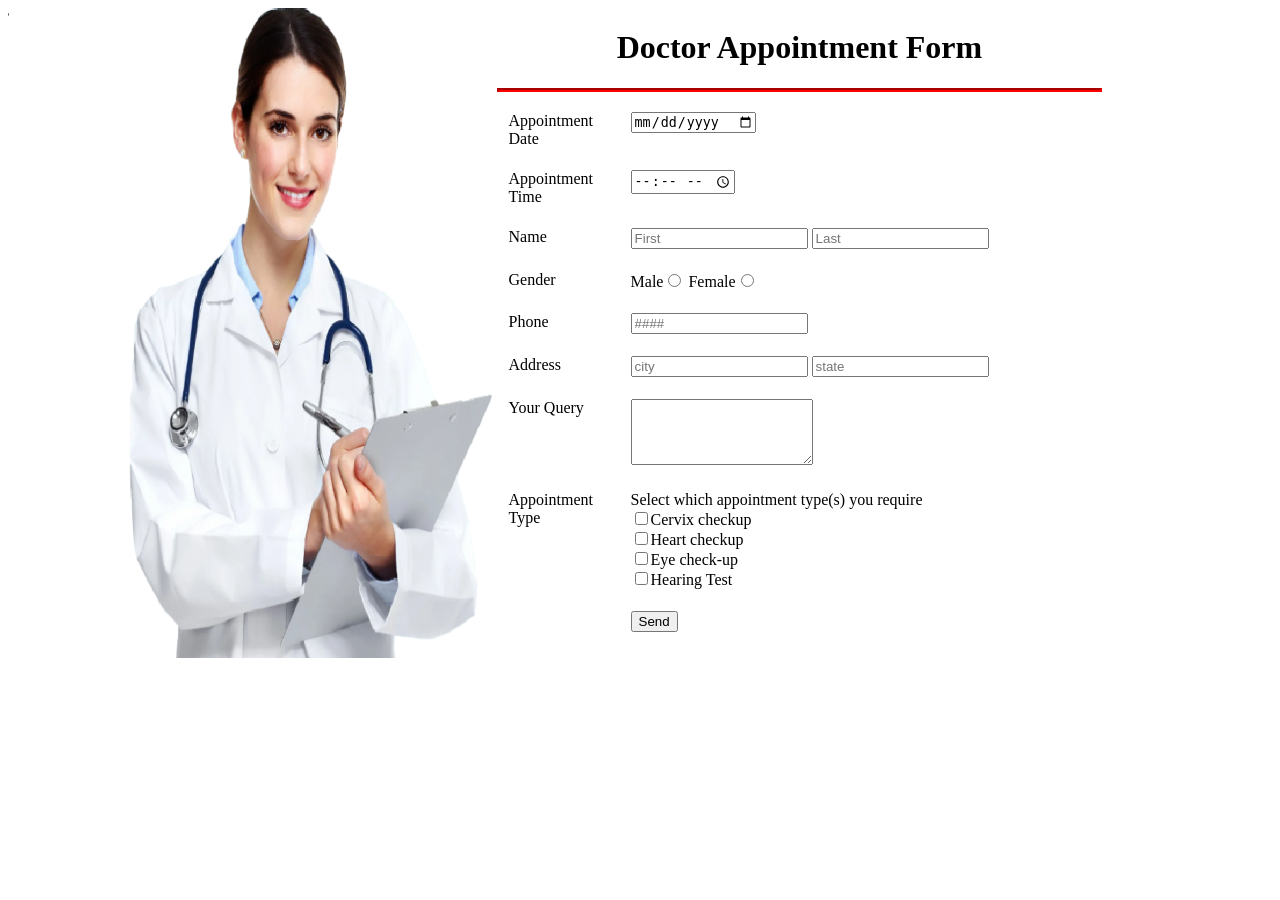
==== task 1/Task 1.1/index.html @ 8716301f "Initial commit of NTI tasks" ====
<!DOCTYPE html>
<head>
    <link rel="stylesheet" href="style.css">
</head>
<body>
    <div class="parent">
        <!-- split the screen into right and left divs -->
        <!-- left==>img
        right==>doctor appoinment info -->
        <div class="left">
        <img src="images/image.png">
        </div>
        <div class="right">
        <h1>Doctor Appointment Form</h1>
        <hr>
        <!-- two rows table
        first row the title
        second row the inputs -->
        <table>
            <tr>
                <td>Appointment Date</td>
                <td><input type="date" name="date" placeholder="Appointment Date"></td>
            </tr>
            <tr>
                <td>Appointment Time</td>
                <td><input type="time" name="time" placeholder="Appointment time"></td>
            </tr>
            <tr>
                <td>Name</td>
                <td>
                    <input type="text" name="first-name" placeholder="First"> 
                    <input type="text" name="last-name" placeholder="Last"> 
                </td>
            </tr>
            <tr>
                <td>Gender</td>
                <td>
                    <span>Male</span><input type="radio" name="gender" value="male">
                    <span>Female</span><input type="radio" name="gender" value="female"></td>
            </tr>
            <tr>
                <td>Phone</td>
                <td><input type="number" name="phone-number" placeholder="####"></td>
            </tr>
            <tr>
                <td>Address</td>
                <td>
                    <input type="text" name="city" placeholder="city">
                    <input type="text" name="state" placeholder="state">
                </td>
            </tr>
            <tr>
                <td>Your Query</td>
                <td><textarea rows="4"></textarea></td>
            </tr>
            <tr>
                <td>Appointment Type</td>
                <td>
                    <label>Select which appointment type(s) you require</label>
                    <br>
                    <input type="checkbox" name="checkup" value="Cervix checkup"><span>Cervix checkup</span>
                    <br>
                    <input type="checkbox" name="checkup" value="Heart checkup"><span>Heart checkup</span>
                    <br>
                    <input type="checkbox" name="checkup" value="Eye check-up"><span>Eye check-up</span>
                    <br>
                    <input type="checkbox" name="checkup" value="Hearing Test"><span>Hearing Test</span>
                    <br>
                </td>
            </tr>
            <tr>
                <td></td>
                <td><button>Send</button></td>
            </tr>
        </table>
        </div>
   </div>
</body>
</html>
---- task 1/Task 1.1/style.css ----
div{
    display: inline-block;
}

img{
    width: 100%;
    height: 100%;
}

h1{
    text-align: center;
  
}
hr{
    border-color: red;
    border-width: 2px;
}

.parent {
    height: 650px;
}
.left{
    width: 40%;
    height: 100%;
}
.right{
    display: inline-block;
    vertical-align: top;
    width:50%
}

td{
    vertical-align: top;
    padding: 10px 10px;
}

td:first-child {
    width: 100px;
}
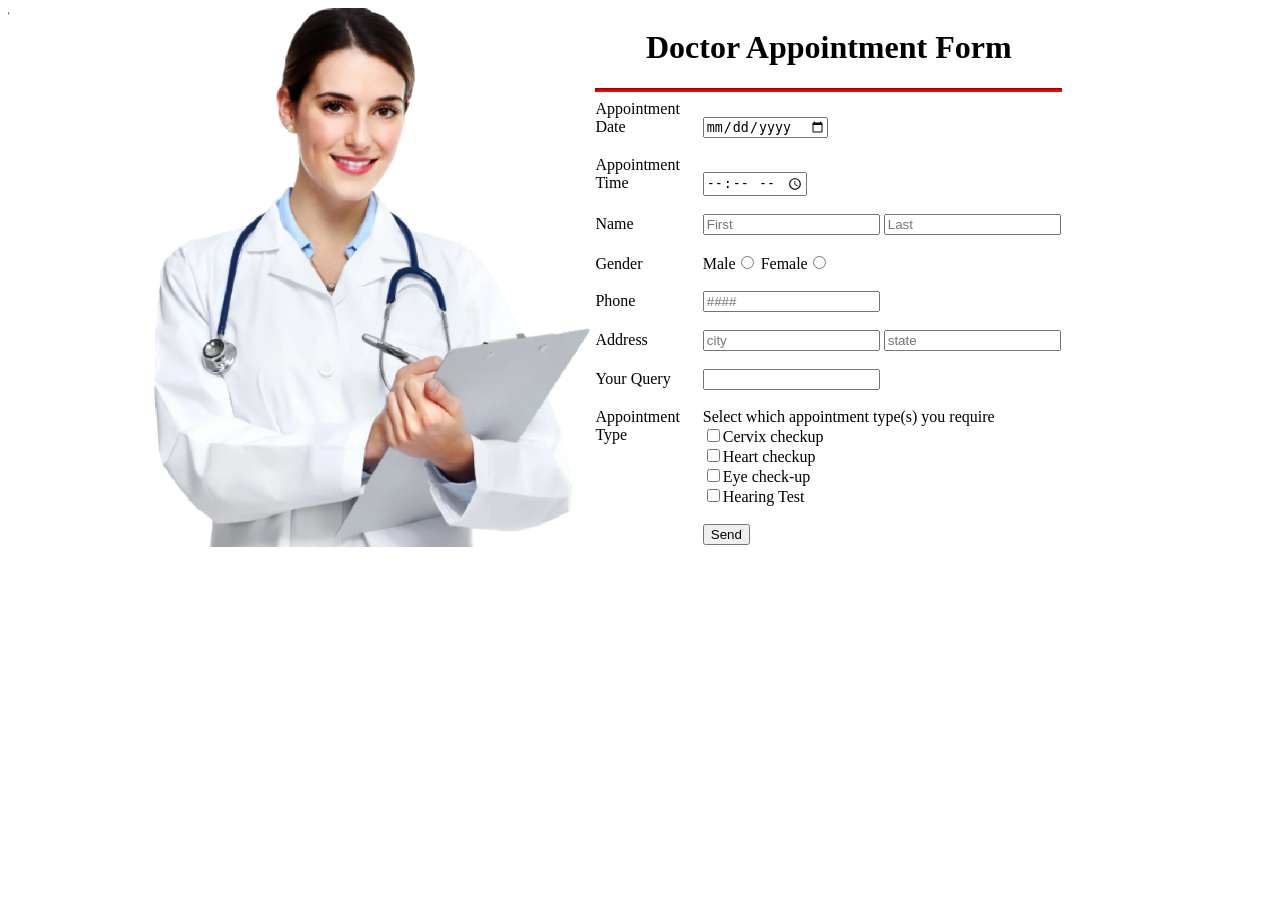
==== commit b0101296: "modified version" ====
--- a/task 1/Task 1.1/index.html
+++ b/task 1/Task 1.1/index.html
@@ -4,75 +4,77 @@
 </head>
 <body>
     <div class="parent">
-        <!-- split the screen into right and left divs -->
-        <!-- left==>img
-        right==>doctor appoinment info -->
+        <div class="right">
+        <img src="images/image.png" width="30%" height="100%">
+        </div>
         <div class="left">
-        <img src="images/image.png">
-        </div>
-        <div class="right">
         <h1>Doctor Appointment Form</h1>
         <hr>
-        <!-- two rows table
-        first row the title
-        second row the inputs -->
-        <table>
-            <tr>
-                <td>Appointment Date</td>
-                <td><input type="date" name="date" placeholder="Appointment Date"></td>
-            </tr>
-            <tr>
-                <td>Appointment Time</td>
-                <td><input type="time" name="time" placeholder="Appointment time"></td>
-            </tr>
-            <tr>
-                <td>Name</td>
-                <td>
-                    <input type="text" name="first-name" placeholder="First"> 
-                    <input type="text" name="last-name" placeholder="Last"> 
-                </td>
-            </tr>
-            <tr>
-                <td>Gender</td>
-                <td>
-                    <span>Male</span><input type="radio" name="gender" value="male">
-                    <span>Female</span><input type="radio" name="gender" value="female"></td>
-            </tr>
-            <tr>
-                <td>Phone</td>
-                <td><input type="number" name="phone-number" placeholder="####"></td>
-            </tr>
-            <tr>
-                <td>Address</td>
-                <td>
-                    <input type="text" name="city" placeholder="city">
-                    <input type="text" name="state" placeholder="state">
-                </td>
-            </tr>
-            <tr>
-                <td>Your Query</td>
-                <td><textarea rows="4"></textarea></td>
-            </tr>
-            <tr>
-                <td>Appointment Type</td>
-                <td>
-                    <label>Select which appointment type(s) you require</label>
-                    <br>
-                    <input type="checkbox" name="checkup" value="Cervix checkup"><span>Cervix checkup</span>
-                    <br>
-                    <input type="checkbox" name="checkup" value="Heart checkup"><span>Heart checkup</span>
-                    <br>
-                    <input type="checkbox" name="checkup" value="Eye check-up"><span>Eye check-up</span>
-                    <br>
-                    <input type="checkbox" name="checkup" value="Hearing Test"><span>Hearing Test</span>
-                    <br>
-                </td>
-            </tr>
-            <tr>
-                <td></td>
-                <td><button>Send</button></td>
-            </tr>
-        </table>
+            <form>
+            <div class="item">
+            <label>Appointment Date</label>
+            </div>
+            <input type="date" name="date" placeholder="Appointment Date">
+            <br>
+            <br>
+            <div class="item">
+            <label>Appointment Time</label>
+            </div>
+            <input type="time" name="time" placeholder="Appointment Time">
+            <br>
+            <br>
+            <div class="item">
+            <label>Name</label>
+            </div>
+            <input type="text" name="first-name" placeholder="First">
+            <input type="text" name="last-name" placeholder="Last">
+            <br>
+            <br>
+            <div class="item">
+            <label>Gender</label>
+            </div>
+            <span>Male</span><input type="radio" name="gender" value="male">
+            <span>Female</span><input type="radio" name="gender" value="female">
+            <br>
+            <br>
+            <div class="item">
+            <label>Phone</label>
+            </div>
+            <input type="number" name="phone-number" placeholder="####">
+            <br>
+            <br>
+            <div class="item">
+            <label>Address</label>
+            </div>
+            <input type="text" name="city" placeholder="city">
+            <input type="text" name="state" placeholder="state">
+            <br>
+            <br>
+            <div class="item">
+            <label>Your Query</label>
+            </div>
+            <input type="query" name="query">
+            <br>
+            <br>
+            <div class="item">
+            <label>Appointment Type</label>
+            </div>
+            <div class="item2">
+            <label>Select which appointment type(s) you require</label>
+            <br>
+            <input type="checkbox" name="checkup" value="Cervix checkup"><span>Cervix checkup</span>
+            <br>
+            <input type="checkbox" name="checkup" value="Heart checkup"><span>Heart checkup</span>
+            <br>
+            <input type="checkbox" name="checkup" value="Eye check-up"><span>Eye check-up</span>
+            <br>
+            <input type="checkbox" name="checkup" value="Hearing Test"><span>Hearing Test</span>
+            <br>
+            <br>
+            <button>Send</button>
+            </div>
+            </form>
+        </div>
         </div>
    </div>
 </body>
--- a/task 1/Task 1.1/style.css
+++ b/task 1/Task 1.1/style.css
@@ -29,6 +29,16 @@
     width:50%
 }
 
+.item{
+    width: 20%;
+    padding-right: 10px;
+}
+
+.item2{
+    width: 70%;
+    vertical-align: top;
+}
+
 td{
     vertical-align: top;
     padding: 10px 10px;
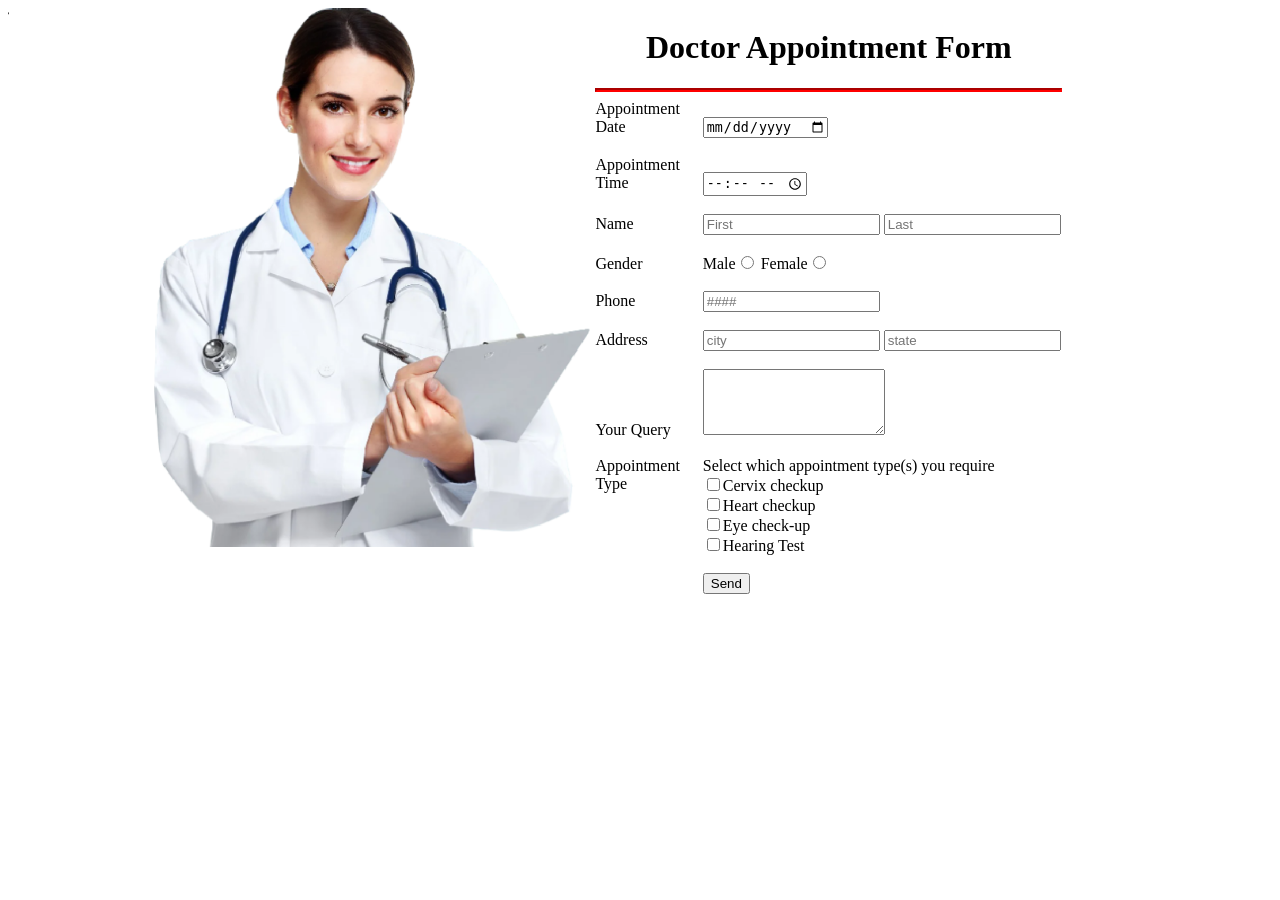
==== commit 99f0d473: "modified version" ====
--- a/task 1/Task 1.1/index.html
+++ b/task 1/Task 1.1/index.html
@@ -53,7 +53,7 @@
             <div class="item">
             <label>Your Query</label>
             </div>
-            <input type="query" name="query">
+            <textarea rows="4"></textarea>
             <br>
             <br>
             <div class="item">
